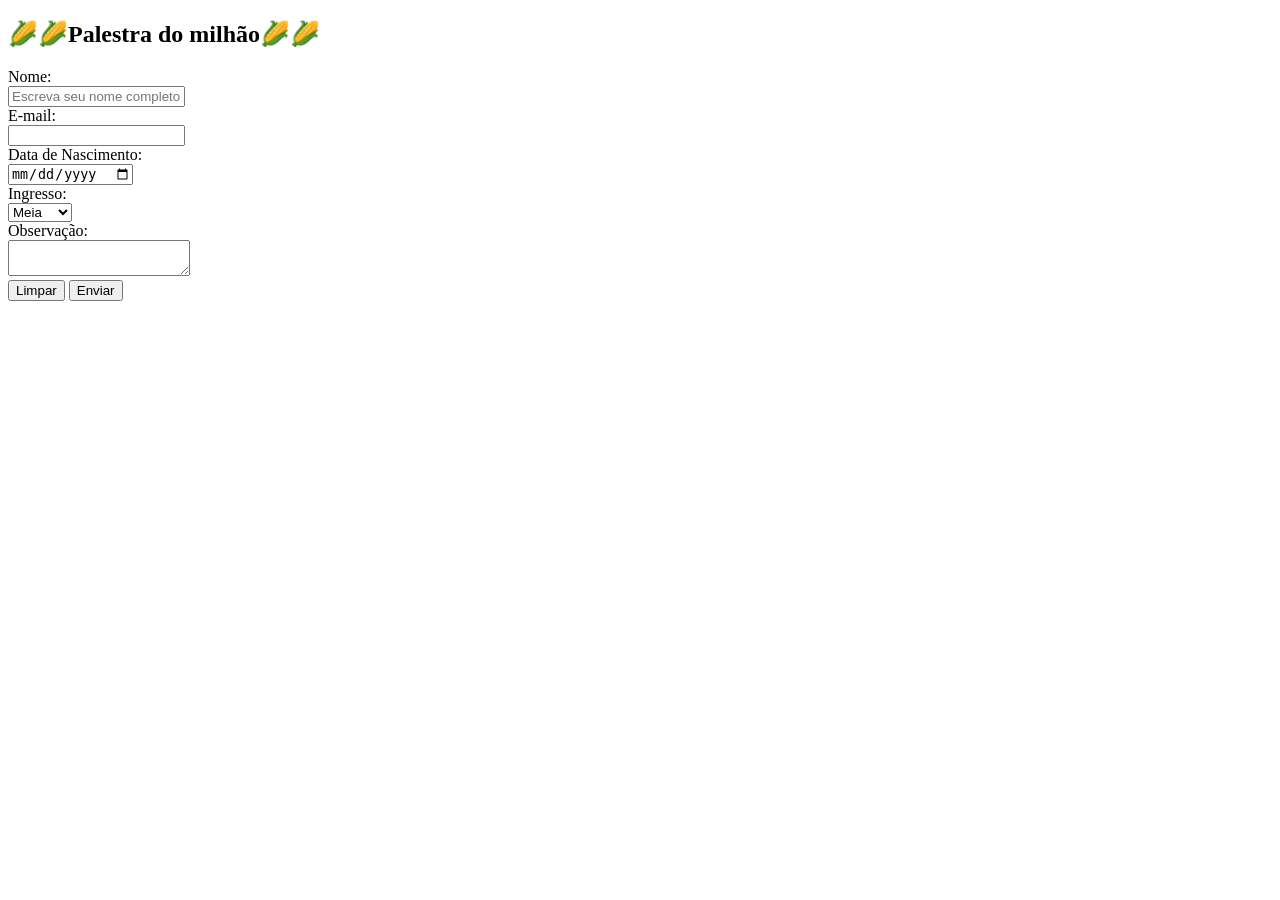
==== Formulário de Cadastro de Evento/index.html @ e0b6c745 "atualizado" ====
<!DOCTYPE html>
<html lang="pt-BR">

<head>
    <meta charset="UTF-8">
    <meta name="viewport" content="width=device-width, initial-scale=1.0">
    <title>Document</title>
</head>

<body>
    <main>
        <section class="section">
            <div id="Titulo">
                <h1>🌽🌽Palestra do milhão🌽🌽</h1>
            </div>
        </section>
        <section class="section">
            <div id="Formulario">
                <form>
                    <label for="Nome">Nome:</label>
                    <br>
                    <input id="Nome" type="text" placeholder="Escreva seu nome completo" required>
                    <br>
                    <label for="E-mail">E-mail: </label>
                    <br>
                    <input id="E-mail" type="email">
                    <br>
                    <label for="DataNascimento"> Data de Nascimento: </label>
                    <br>
                    <input id="DataNascimento" type="date">
                    <br>
                    <label for="Ingresso">Ingresso: </label>
                    <br>
                    <select id="Ingresso">
                        <option value="Meia">Meia</option>
                        <option value="Interira">Interira</option>
                        <option value="Vip">Vip</option>
                        <br>
                    </select>
                    <br>
                    <label for="Observação">Observação: </label>
                    <br>
                    <textarea id="Observação"></textarea>
                    <br>
                    <button id="reset" type="reset">Limpar</button>
                    <button id="submit" type="submit">Enviar</button>
                </form>
            </div>
        </section>
    </main>
</body>

</html>
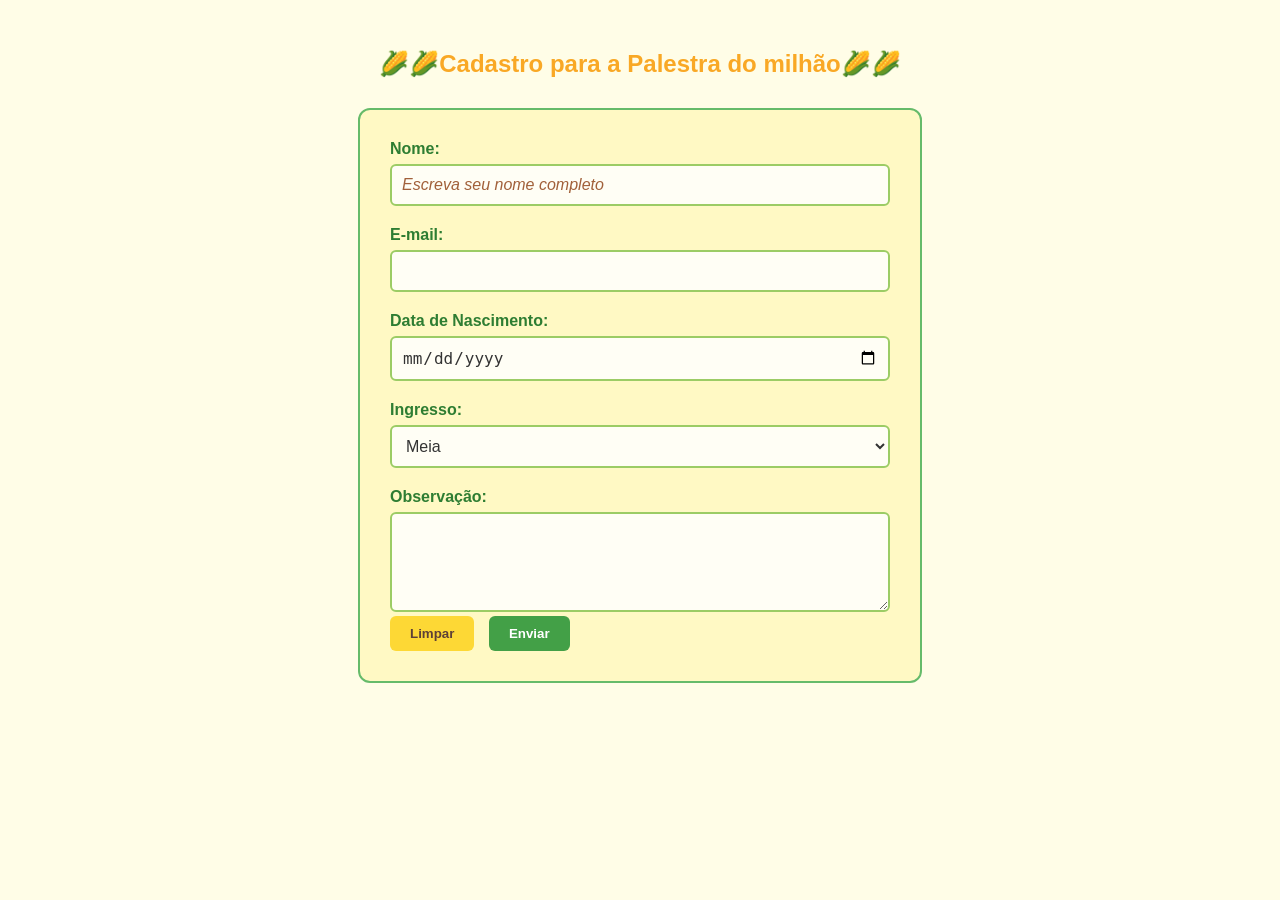
==== commit bf3fa823: "atualizado" ====
--- a/Formulário de Cadastro de Evento/index.html
+++ b/Formulário de Cadastro de Evento/index.html
@@ -5,46 +5,46 @@
     <meta charset="UTF-8">
     <meta name="viewport" content="width=device-width, initial-scale=1.0">
     <title>Document</title>
+    <link rel="stylesheet" href="style.css">
 </head>
 
 <body>
     <main>
         <section class="section">
             <div id="Titulo">
-                <h1>🌽🌽Palestra do milhão🌽🌽</h1>
+                <h1>🌽🌽Cadastro para a Palestra do milhão🌽🌽</h1>
             </div>
         </section>
         <section class="section">
             <div id="Formulario">
                 <form>
-                    <label for="Nome">Nome:</label>
-                    <br>
-                    <input id="Nome" type="text" placeholder="Escreva seu nome completo" required>
-                    <br>
-                    <label for="E-mail">E-mail: </label>
-                    <br>
-                    <input id="E-mail" type="email">
-                    <br>
-                    <label for="DataNascimento"> Data de Nascimento: </label>
-                    <br>
-                    <input id="DataNascimento" type="date">
-                    <br>
-                    <label for="Ingresso">Ingresso: </label>
-                    <br>
-                    <select id="Ingresso">
-                        <option value="Meia">Meia</option>
-                        <option value="Interira">Interira</option>
-                        <option value="Vip">Vip</option>
-                        <br>
-                    </select>
-                    <br>
+                    <div>
+                        <label for="Nome">Nome:</label>
+                        <input id="Nome" type="text" placeholder="Escreva seu nome completo" required>
+                    </div>
+                    <div>
+                        <label for="E-mail">E-mail: </label>
+                        <input id="E-mail" type="email">
+                    </div>
+                    <div>
+                        <label for="DataNascimento"> Data de Nascimento: </label>
+                        <input id="DataNascimento" type="date">
+                    </div>
+                    <div>
+                        <label for="Ingresso">Ingresso: </label>
+                        <select id="Ingresso">
+                            <option value="Meia">Meia</option>
+                            <option value="Interira">Interira</option>
+                            <option value="Vip">Vip</option>
+                        </select>
+                    </div>
+                    <div></div>
                     <label for="Observação">Observação: </label>
-                    <br>
                     <textarea id="Observação"></textarea>
-                    <br>
                     <button id="reset" type="reset">Limpar</button>
                     <button id="submit" type="submit">Enviar</button>
-                </form>
+            </div>
+            </form>
             </div>
         </section>
     </main>
--- a/Formulário de Cadastro de Evento/style.css
+++ b/Formulário de Cadastro de Evento/style.css
@@ -0,0 +1,102 @@
+/* Configuração geral da página */
+body {
+    font-family: Arial, sans-serif;
+    background-color: #fffde7;
+    margin: 0;
+    padding: 30px;
+}
+
+/* Título */
+#Titulo {
+    text-align: center;
+    color: #2e7d32;
+}
+
+#Titulo h1 {
+    color: #f9a825;
+}
+
+/* Cartão do formulário */
+#Formulario {
+    background-color: #fff9c4;
+    max-width: 500px;
+    margin: 30px auto;
+    padding: 30px;
+    border: 2px solid #66bb6a;
+    border-radius: 12px;
+}
+
+/* Espaçamento uniforme entre os campos */
+#Formulario form > div {
+    margin-bottom: 20px;
+}
+
+/* Labels */
+label {
+    display: block;
+    margin-bottom: 6px;
+    color: #2e7d32;
+    font-weight: bold;
+}
+
+/* Campos */
+input,
+select,
+textarea {
+    width: 100%;
+    padding: 10px;
+    box-sizing: border-box;
+    border: 2px solid #9ccc65;
+    border-radius: 6px;
+    font-size: 16px;
+    color: #333;
+    background-color: #fffef5;
+}
+
+/* Placeholder */
+input::placeholder,
+textarea::placeholder {
+    color: #9b552def;
+    font-style: italic;
+}
+
+/* Quando clicar no campo */
+input:focus,
+select:focus,
+textarea:focus {
+    outline: none;
+    border-color: #f9a825;
+}
+
+/* Área de observação */
+textarea {
+    min-height: 100px;
+    resize: vertical;
+}
+
+/* Botões */
+button {
+    padding: 10px 20px;
+    border: none;
+    border-radius: 6px;
+    cursor: pointer;
+    margin-right: 10px;
+    font-weight: bold;
+}
+
+/* Botão limpar */
+#reset {
+    background-color: #fdd835;
+    color: #5d4037;
+}
+
+/* Botão enviar */
+#submit {
+    background-color: #43a047;
+    color: white;
+}
+
+/* Efeito ao passar o mouse */
+button:hover {
+    opacity: 0.8;
+}
